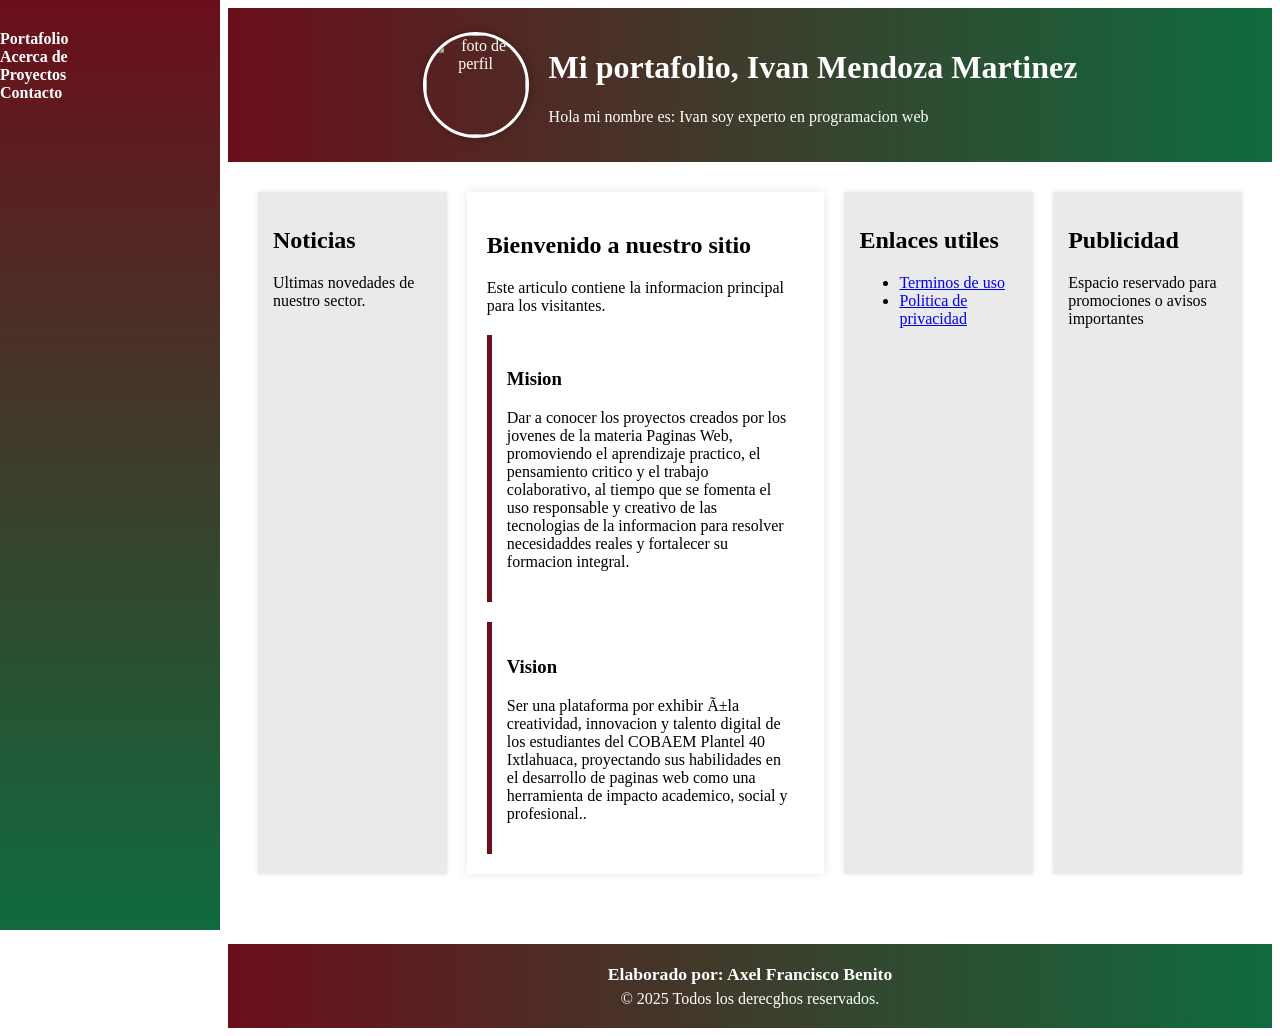
==== index.html @ 884bc2a9 "Add files via upload Creado por Ivan" ====
<html long="es">
<head>
	<meta charset="UFF-8">
	<style type="text/css"></style>
	<link rel="stylesheet" type= "text/css" href="estilos.css"> 
	<title>Mi portafolio 603A</title>
</head>

<!--Nav izquierdo-->
<nav>
	<ul> 
		<li><a href="/portafolio/index.html">Portafolio</a></li>
		<li><a href= "portafolio/index.html"></a>
		<li><a href="#">Acerca de</a></li>
		<li><a href="#">Proyectos</a>
		<ul>
		<li><a href="#">Calificaciones</a></li>
		<li><a href="#">Directorio</a></li>
		<li><a href="reforestacion/index.html">Reforestación</a></li>
		
		<li><a href="cuestionario.html">Cuestionario</a></li>
		</ul></li>
		<li><a href="contacto.html">Contacto</a></li>
	</ul>
</nav>
<div class="contenido">

<!--header con imagen-->
<header>
	<img src="img/perfil.webp"
	alt="foto de perfil">
	<div class="Titulo">
		<h1>Mi portafolio, Ivan Mendoza Martinez</h1>
		<p>Hola mi nombre es: Ivan soy experto en programacion web</p>
	</div>
</header>
</head>
</nav>

<!--MAIN-->
<main>
	<aside>
		<h2>Noticias</h2>
		<p>Ultimas novedades de nuestro sector.</p>
	</aside>

	<article>
		<h2>Bienvenido a nuestro sitio</h2>
		<p>Este articulo contiene la informacion principal para los visitantes.</p>

		<section>
			<h3>Mision</h3>
			<p>Dar a conocer los proyectos creados por los jovenes de la materia Paginas Web, promoviendo el aprendizaje practico, 
			el pensamiento critico y el trabajo colaborativo, al tiempo que se fomenta el uso responsable y creativo de las tecnologias de la informacion para resolver necesidaddes reales y fortalecer su formacion integral.</p>
		</section>

		<section>
			<h3>Vision</h3>
			<p>Ser una plataforma por exhibir ñla creatividad,
			innovacion y talento digital de los estudiantes del COBAEM Plantel 40 Ixtlahuaca,
		    proyectando sus habilidades en el desarrollo de paginas
		     web como una herramienta de impacto academico, social y profesional..</p>
		</section>
	</article>

	<aside>
		<h2>Enlaces utiles</h2>
		<ul>
			<li><a href="#">Terminos de uso</a></li>
			<li><a href="#">Politica de privacidad</a></li>
		</ul>
	</aside>

	<aside>
		<h2>Publicidad</h2>
		<p>Espacio reservado para promociones o avisos importantes</p>
	</aside>
</main>

<!--FOOTER-->
<footer>
	<h3>Elaborado por: Axel Francisco Benito</h3>
	<p>&copy; 2025 Todos los derecghos reservados.</p>
</footer>
</div>
---- estilos.css ----
<style>
    body{
     	margin: 0;
   	    font-family:´segoe UI´, sans-serif;
    	display: flex;
    }

    /*NAV(izquierda)*/
    nav{
    	width: 220px;
    	min-height: 100vh;
    	background: linear-gradient(to bottom,#6b0f1a,#0f6b3e);
    	color: white;
    	padding-top: 30px;
    	position: fixed;
    	left: 0;
    	top: 0;
    }

    nav ul {
    	list-style: none;
    	padding: 0;
    	margin: 0;
    }

    nav ul li {
    	position: relative;
    }

    nav ul li a {
    	display: block;
    	padding: 15px 20 px;
    	color: white;
    	text-decoration: none;
    	font-weight: bold;
    	transition: background 0.3s;
    }

    nav ul li a:hover {
    	background-color: rgba(255, 255, 255, 0.1);
    }

    /*Submenu*/
    nav ul li ul {
    	display: none;
    	background-color: #174f36;
    }

    nav ul li:hover ul{
    	display: block;
    }

    nav ul li ul li a {
    	padding-left: 30px;
    	font-weight: normal;
    }

    /*CONTENIDO*/
    .contenido{
    	margin-left: 220px;
    	width: calc(100% - 220px);
    }

    header {
    	background: linear-gradient(to right, #6b0f1a, #0f6b3e);
    	color: white;
    	padding: 20px;
    	text-align: center;
    	display: flex;
    	align-items: center;
    	justify-content: center;
    	gap: 20px;
    	flex-wrap: wrap;
    }

    header img{
    	width: 100px;
    	height: 100px;
    	border-radius: 50%;
    	border: 3px solid white;
    	box-shadow: 0 0 10px rgba(0, 0, 0, 0.3);
    }

    header .titulo{
        text-align:left;
    }

    main {
    	display: flex;
    	flex-wrap: wrap;
    	padding: 20px;
    }

    article{
    	flex: 2;
    	background-color: white;
    	margin: 10px;
    	padding: 20px;
    	box-shadow: 0 0 10px rgba(0, 0, 0, 0.1);
    }

    section{
    	background-color: #fff;
    	padding: 15px;
    	margin-top: 20px;
    	border-left: 5px solid #6b0f1a;
    }

    aside{
        flex: 1;
        background-color: #eaeaea;
        margin: 10px;
        padding: 15px;
        box-shadow: 0 0 5px rgba(0, 0, 0, 0.1);
    }

    footer{
        background: linear-gradient(to right, #6b0f1a, #0f6b3e);
        color: white;
        text-align: center;
        padding: 20px 0;
        margin-top: 40px;
    }

    footer h3{
        margin: 0;
        font-size: 1.1em;
    }

    footer p{
        margin: 5px 0 0 0;
        font-size: 0,9em;
    }
</style>
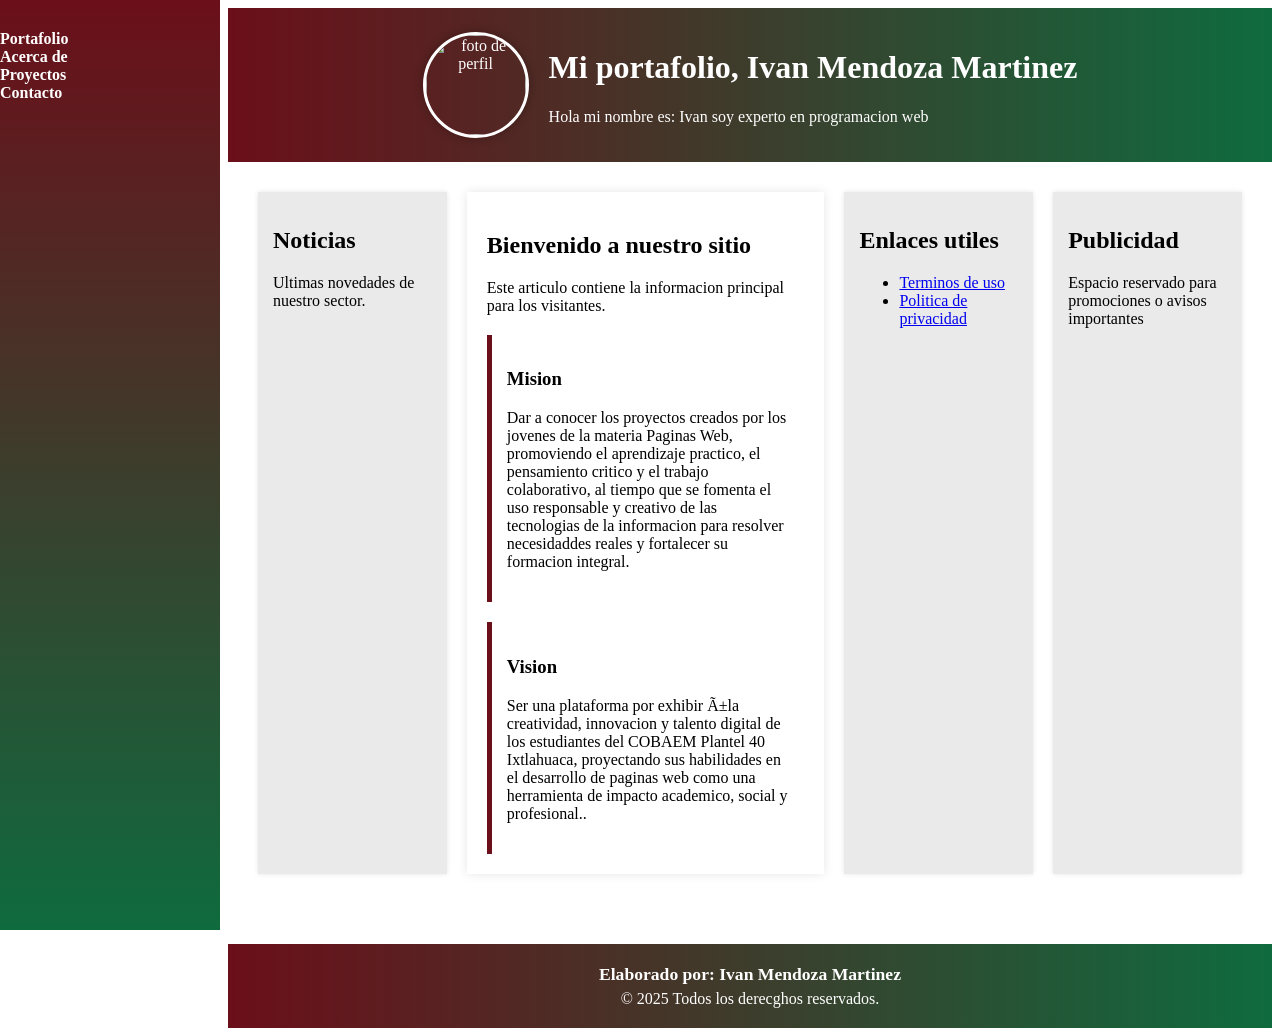
==== commit 9efd8360: "Update index.html" ====
--- a/index.html
+++ b/index.html
@@ -79,7 +79,7 @@
 
 <!--FOOTER-->
 <footer>
-	<h3>Elaborado por: Axel Francisco Benito</h3>
+	<h3>Elaborado por: Ivan Mendoza Martinez</h3>
 	<p>&copy; 2025 Todos los derecghos reservados.</p>
 </footer>
-</div>+</div>
